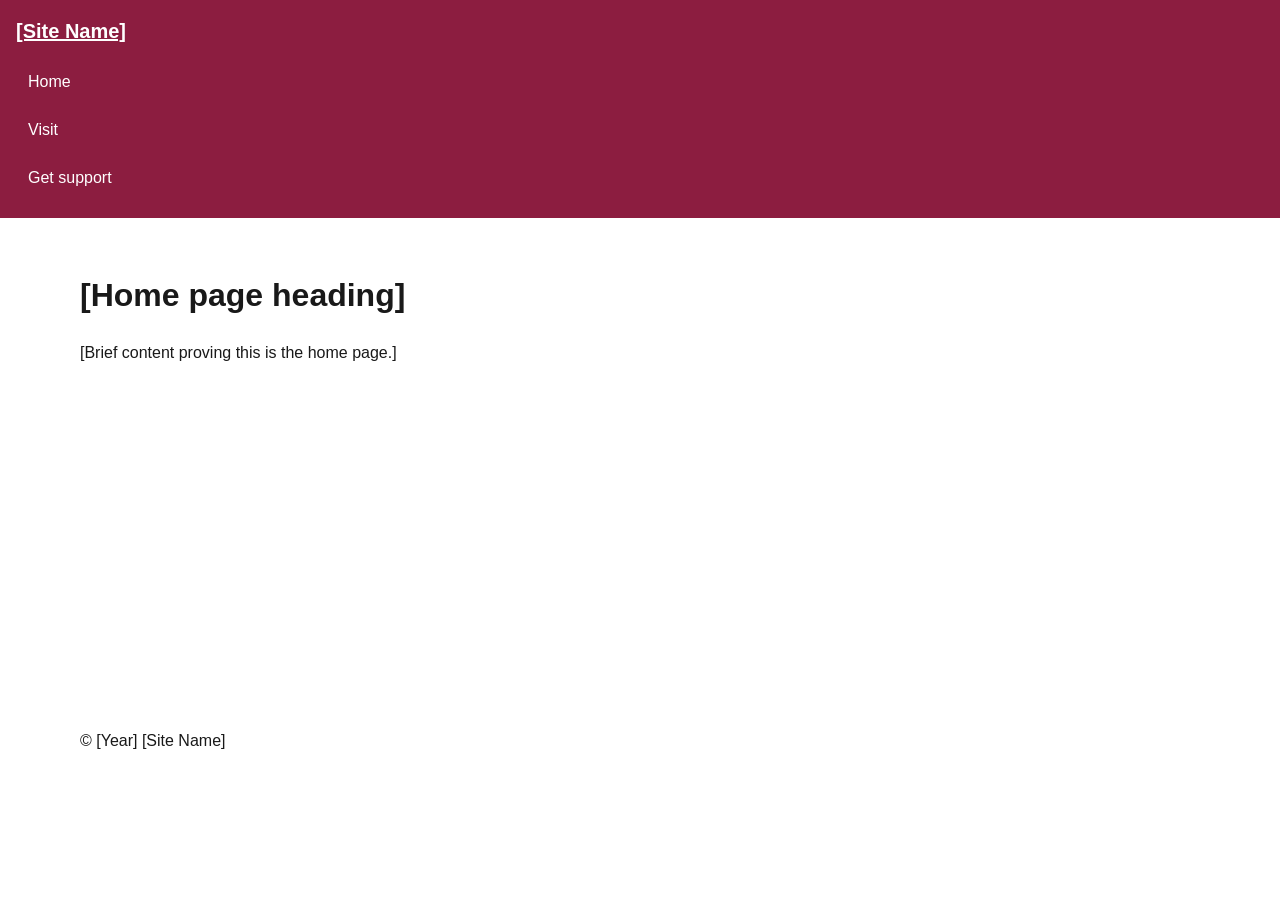
==== index.html @ 0d594303 "Start" ====
<!doctype html>
<html lang="en"><head><meta charset="utf-8"><meta name="viewport" content="width=device-width,initial-scale=1"><title>Home | [Site Name]</title><link rel="stylesheet" href="styles.css"><script src="navigation.js" defer></script></head><body>
<a class="skip-link" href="#main">Skip to main content</a>
<header class="site-header"><a class="brand" href="index.html">[Site Name]</a><nav aria-label="Primary navigation"><button class="menu-button" type="button" aria-controls="primary-nav" aria-expanded="false" hidden>Menu</button><ul class="nav-list" id="primary-nav"><li><a href="index.html" aria-current="page">Home</a></li><li><a href="visit.html">Visit</a></li><li><a href="support.html">Get support</a></li><!-- TODO: add 2-4 purposeful destinations. --></ul></nav></header>
<main id="main"><h1>[Home page heading]</h1><p>[Brief content proving this is the home page.]</p></main><footer><p>&copy; [Year] [Site Name]</p></footer>
</body></html>
---- styles.css ----
:root { --brand:#8c1d40; --accent:#ffc627; --ink:#191919; --paper:#fff; --surface:#f1f1f1; --max:70rem; --space:1rem; }
* { box-sizing:border-box; }
body { margin:0; color:var(--ink); background:var(--paper); font:1rem/1.5 Arial,sans-serif; }
.skip-link { position:absolute; left:.5rem; top:-6rem; z-index:20; background:var(--paper); color:var(--ink); padding:.75rem; }
.skip-link:focus { top:.5rem; }
.site-header { background:var(--brand); color:var(--paper); padding:var(--space); }
.brand { color:inherit; font-size:1.25rem; font-weight:700; }
.menu-button { /* TODO: native button appearance, focus, and comfortable target. */ }
.nav-list { list-style:none; margin:.75rem 0 0; padding:0; /* TODO: narrow layout. */ }
.nav-list a { display:block; color:var(--paper); padding:.75rem; text-decoration:none; }
/* TODO: hover, focus-visible, active, and aria-current styles. */
/* TODO: hide only the enhanced, collapsed narrow list. */
main, footer { width:min(100% - 2rem,var(--max)); margin-inline:auto; }
main { min-height:55vh; padding-block:2rem; }
/* TODO: add the relative-unit breakpoint justified in navigation-plan.html. */
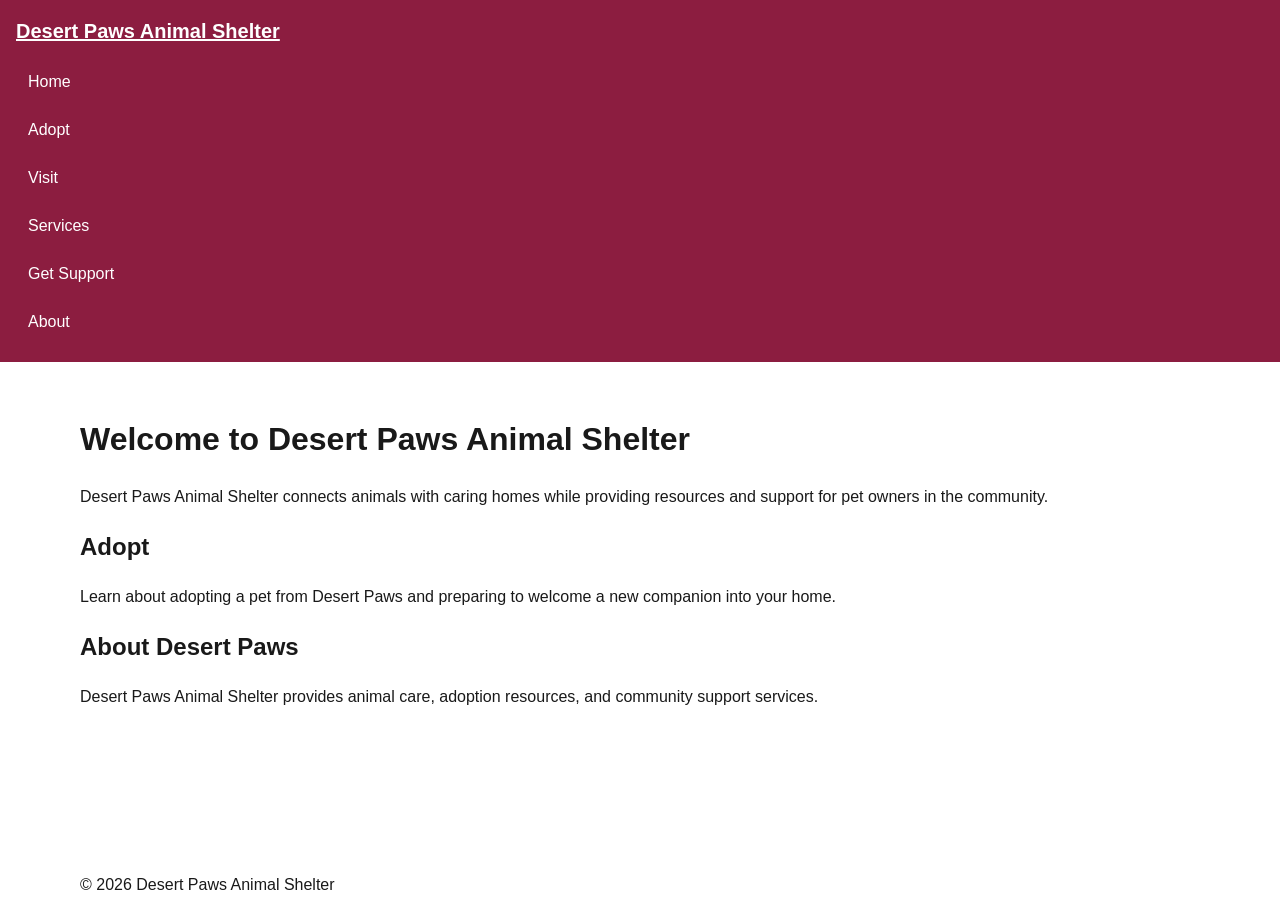
==== commit 6585e686: "Index file updated" ====
--- a/index.html
+++ b/index.html
@@ -1,6 +1,64 @@
 <!doctype html>
-<html lang="en"><head><meta charset="utf-8"><meta name="viewport" content="width=device-width,initial-scale=1"><title>Home | [Site Name]</title><link rel="stylesheet" href="styles.css"><script src="navigation.js" defer></script></head><body>
-<a class="skip-link" href="#main">Skip to main content</a>
-<header class="site-header"><a class="brand" href="index.html">[Site Name]</a><nav aria-label="Primary navigation"><button class="menu-button" type="button" aria-controls="primary-nav" aria-expanded="false" hidden>Menu</button><ul class="nav-list" id="primary-nav"><li><a href="index.html" aria-current="page">Home</a></li><li><a href="visit.html">Visit</a></li><li><a href="support.html">Get support</a></li><!-- TODO: add 2-4 purposeful destinations. --></ul></nav></header>
-<main id="main"><h1>[Home page heading]</h1><p>[Brief content proving this is the home page.]</p></main><footer><p>&copy; [Year] [Site Name]</p></footer>
-</body></html>
+<html lang="en">
+
+<head>
+    <meta charset="utf-8">
+    <meta name="viewport" content="width=device-width,initial-scale=1">
+    <title>Home | Desert Paws Animal Shelter</title>
+    <link rel="stylesheet" href="styles.css">
+    <script src="navigation.js" defer></script>
+</head>
+
+<body>
+    <a class="skip-link" href="#main">Skip to main content</a>
+
+    <header class="site-header">
+        <a class="brand" href="index.html">Desert Paws Animal Shelter</a>
+
+        <nav aria-label="Primary navigation">
+            <button class="menu-button" type="button" aria-controls="primary-nav" aria-expanded="false" hidden>
+                Menu
+            </button>
+
+            <ul class="nav-list" id="primary-nav">
+                <li><a href="index.html" aria-current="page">Home</a></li>
+                <li><a href="index.html#adopt">Adopt</a></li>
+                <li><a href="visit.html">Visit</a></li>
+                <li><a href="support.html#services">Services</a></li>
+                <li><a href="support.html">Get Support</a></li>
+                <li><a href="index.html#about">About</a></li>
+            </ul>
+        </nav>
+    </header>
+
+    <main id="main">
+        <h1>Welcome to Desert Paws Animal Shelter</h1>
+
+        <p>
+            Desert Paws Animal Shelter connects animals with caring homes while providing
+            resources and support for pet owners in the community.
+        </p>
+
+        <section id="adopt">
+            <h2>Adopt</h2>
+            <p>
+                Learn about adopting a pet from Desert Paws and preparing to welcome a new
+                companion into your home.
+            </p>
+        </section>
+
+        <section id="about">
+            <h2>About Desert Paws</h2>
+            <p>
+                Desert Paws Animal Shelter provides animal care, adoption resources, and
+                community support services.
+            </p>
+        </section>
+    </main>
+
+    <footer>
+        <p>&copy; 2026 Desert Paws Animal Shelter</p>
+    </footer>
+</body>
+
+</html>
--- a/styles.css
+++ b/styles.css
@@ -1,15 +1,82 @@
-:root { --brand:#8c1d40; --accent:#ffc627; --ink:#191919; --paper:#fff; --surface:#f1f1f1; --max:70rem; --space:1rem; }
-* { box-sizing:border-box; }
-body { margin:0; color:var(--ink); background:var(--paper); font:1rem/1.5 Arial,sans-serif; }
-.skip-link { position:absolute; left:.5rem; top:-6rem; z-index:20; background:var(--paper); color:var(--ink); padding:.75rem; }
-.skip-link:focus { top:.5rem; }
-.site-header { background:var(--brand); color:var(--paper); padding:var(--space); }
-.brand { color:inherit; font-size:1.25rem; font-weight:700; }
-.menu-button { /* TODO: native button appearance, focus, and comfortable target. */ }
-.nav-list { list-style:none; margin:.75rem 0 0; padding:0; /* TODO: narrow layout. */ }
-.nav-list a { display:block; color:var(--paper); padding:.75rem; text-decoration:none; }
+:root {
+    --brand: #8c1d40;
+    --accent: #ffc627;
+    --ink: #191919;
+    --paper: #fff;
+    --surface: #f1f1f1;
+    --max: 70rem;
+    --space: 1rem;
+}
+
+* {
+    box-sizing: border-box;
+}
+
+body {
+    margin: 0;
+    color: var(--ink);
+    background: var(--paper);
+    font: 1rem/1.5 Arial, sans-serif;
+}
+
+.skip-link {
+    position: absolute;
+    left: .5rem;
+    top: -6rem;
+    z-index: 20;
+    background: var(--paper);
+    color: var(--ink);
+    padding: .75rem;
+}
+
+.skip-link:focus {
+    top: .5rem;
+}
+
+.site-header {
+    background: var(--brand);
+    color: var(--paper);
+    padding: var(--space);
+}
+
+.brand {
+    color: inherit;
+    font-size: 1.25rem;
+    font-weight: 700;
+}
+
+.menu-button {
+    /* TODO: native button appearance, focus, and comfortable target. */
+}
+
+.nav-list {
+    list-style: none;
+    margin: .75rem 0 0;
+    padding: 0;
+
+    /* TODO: narrow layout. */
+}
+
+.nav-list a {
+    display: block;
+    color: var(--paper);
+    padding: .75rem;
+    text-decoration: none;
+}
+
 /* TODO: hover, focus-visible, active, and aria-current styles. */
+
 /* TODO: hide only the enhanced, collapsed narrow list. */
-main, footer { width:min(100% - 2rem,var(--max)); margin-inline:auto; }
-main { min-height:55vh; padding-block:2rem; }
-/* TODO: add the relative-unit breakpoint justified in navigation-plan.html. */
+
+main,
+footer {
+    width: min(100% - 2rem, var(--max));
+    margin-inline: auto;
+}
+
+main {
+    min-height: 55vh;
+    padding-block: 2rem;
+}
+
+/* TODO: add the relative-unit breakpoint justified in navigation-plan.html. */
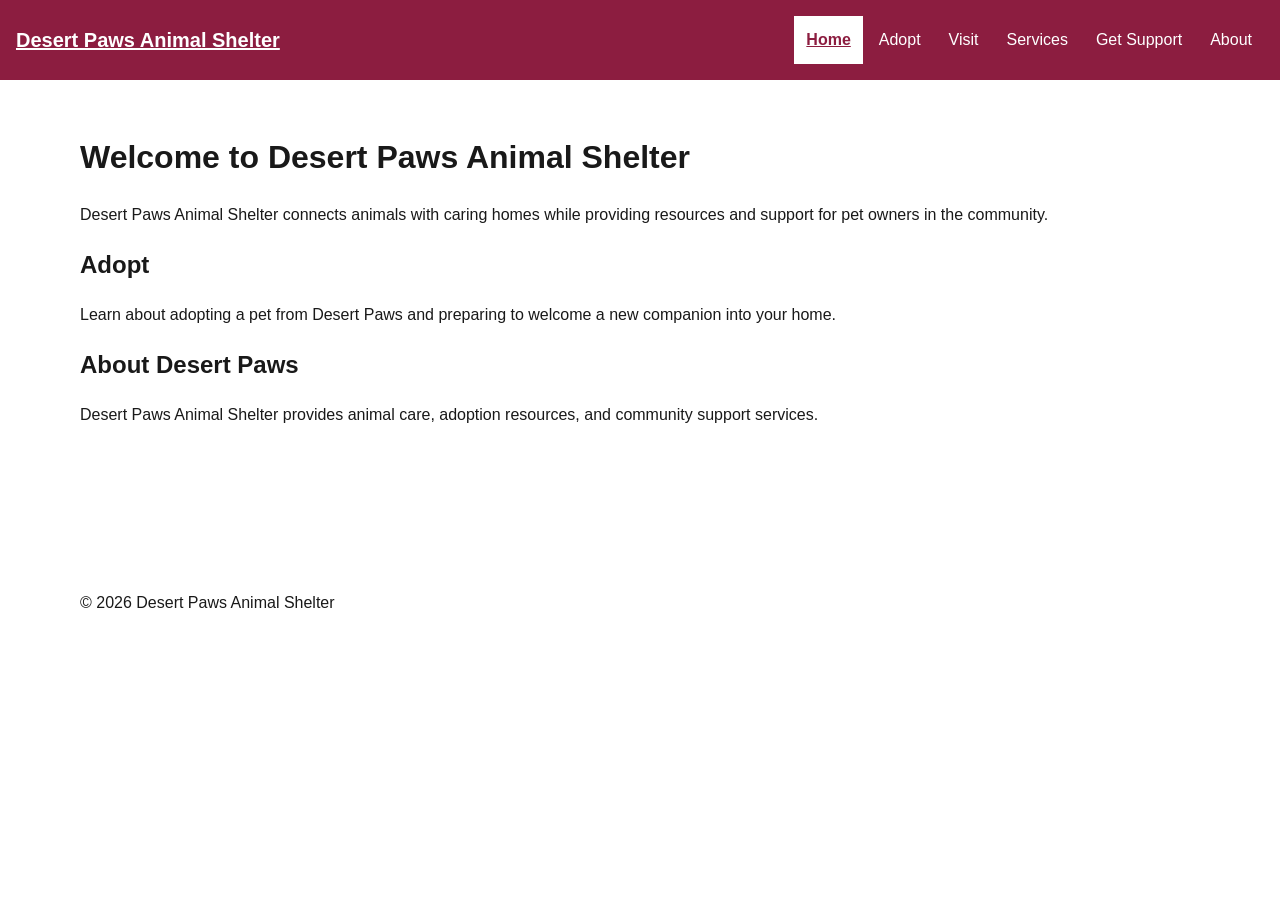
==== commit 5b64f01d: "Final updates" ====
--- a/index.html
+++ b/index.html
@@ -35,23 +35,20 @@
         <h1>Welcome to Desert Paws Animal Shelter</h1>
 
         <p>
-            Desert Paws Animal Shelter connects animals with caring homes while providing
-            resources and support for pet owners in the community.
+            Desert Paws Animal Shelter connects animals with caring homes while providing resources and support for pet owners in the community.
         </p>
 
         <section id="adopt">
             <h2>Adopt</h2>
             <p>
-                Learn about adopting a pet from Desert Paws and preparing to welcome a new
-                companion into your home.
+                Learn about adopting a pet from Desert Paws and preparing to welcome a new companion into your home.
             </p>
         </section>
 
         <section id="about">
             <h2>About Desert Paws</h2>
             <p>
-                Desert Paws Animal Shelter provides animal care, adoption resources, and
-                community support services.
+                Desert Paws Animal Shelter provides animal care, adoption resources, and community support services.
             </p>
         </section>
     </main>
--- a/styles.css
+++ b/styles.css
@@ -34,6 +34,11 @@
 }
 
 .site-header {
+    display: flex;
+    flex-wrap: wrap;
+    align-items: center;
+    justify-content: space-between;
+    gap: var(--space);
     background: var(--brand);
     color: var(--paper);
     padding: var(--space);
@@ -45,16 +50,24 @@
     font-weight: 700;
 }
 
-.menu-button {
-    /* TODO: native button appearance, focus, and comfortable target. */
+.site-header nav {
+    width: 100%;
 }
 
+.menu-button {
+    min-height: 2.75rem;
+    padding: .625rem 1rem;
+    font: inherit;
+    cursor: pointer;
+}
+ /* TODO: native button appearance, focus, and comfortable target. */
 .nav-list {
+    display: flex;
+    flex-direction: column;
+    gap: .25rem;
     list-style: none;
     margin: .75rem 0 0;
     padding: 0;
-
-    /* TODO: narrow layout. */
 }
 
 .nav-list a {
@@ -63,10 +76,37 @@
     padding: .75rem;
     text-decoration: none;
 }
+/* TODO: hover, focus-visible, active, and aria-current styles. */
+.nav-list a:hover {
+    background: var(--accent);
+    color: var(--ink);
+}
 
-/* TODO: hover, focus-visible, active, and aria-current styles. */
+.nav-list a:focus-visible,
+.menu-button:focus-visible {
+    outline: .2rem solid var(--accent);
+    outline-offset: .2rem;
+}
 
+.nav-list a:active {
+    background: var(--paper);
+    color: var(--brand);
+}
+
+.nav-list a[aria-current="page"] {
+    background: var(--paper);
+    color: var(--brand);
+    font-weight: 700;
+    text-decoration: underline;
+}
 /* TODO: hide only the enhanced, collapsed narrow list. */
+.js .nav-list[data-open="false"] {
+    display: none;
+}
+
+.js .nav-list[data-open="true"] {
+    display: flex;
+}
 
 main,
 footer {
@@ -78,5 +118,27 @@
     min-height: 55vh;
     padding-block: 2rem;
 }
+/* TODO: add the relative-unit breakpoint justified in navigation-plan.html. */
+@media (min-width: 49.25em) {
+    .site-header {
+        flex-wrap: nowrap;
+    }
 
-/* TODO: add the relative-unit breakpoint justified in navigation-plan.html. */+    .site-header nav {
+        width: auto;
+        margin-left: auto;
+    }
+
+    .menu-button {
+        display: none;
+    }
+
+    .nav-list,
+    .js .nav-list[data-open="false"],
+    .js .nav-list[data-open="true"] {
+        display: flex;
+        flex-direction: row;
+        align-items: center;
+        margin: 0;
+    }
+}
